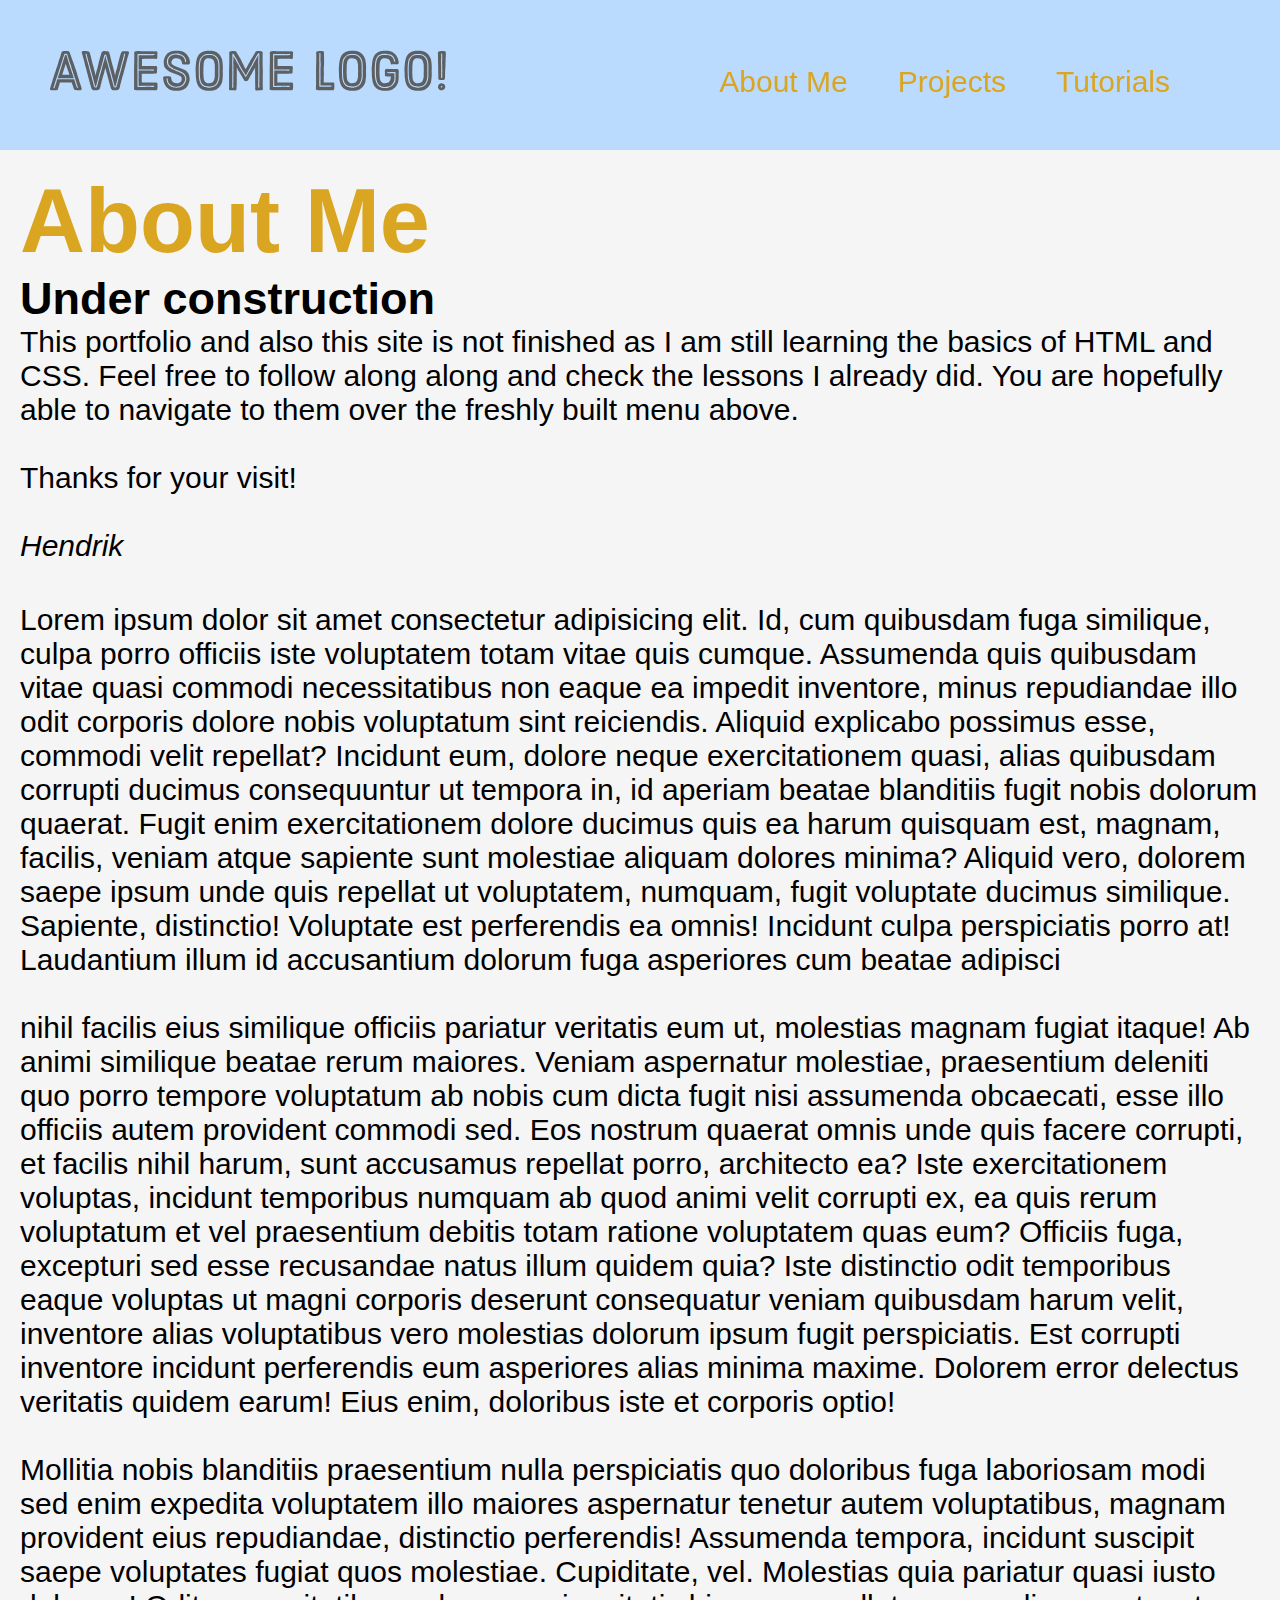
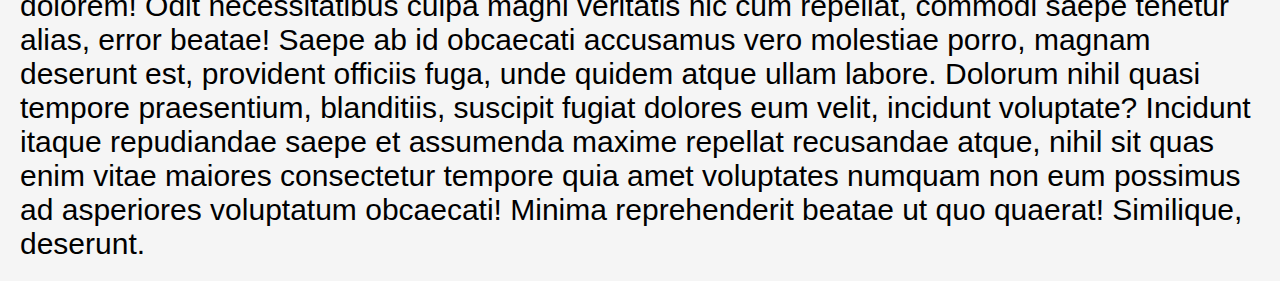
==== sites/about-me.html @ 1984483d "organized subpages. added basic menu header to all non tutorial sites" ====
<!DOCTYPE html>
<!-- This is a comment that will not be read by a browser-->
<html lang='en'>

<head>
    <title>Portfolio Hendrik - About Me</title>
    <meta charset='UTF-8'/>
    <meta http-equiv='X-UA-Compatible' content='IE=edge' />
    <meta name='viewport' content='width=device-width, initial-scale=1.0/'>
    <link rel='stylesheet' href='/style.css' />
</head>

<header>
    <nav>
        <div class='logo'><img src='/tutorials/advanced-positioning/images/awesome-logo.svg'><a href='/index.html'><span class='link'></span></a></div>
        <ul class='menu'>
            <li><a href='/sites/about-me.html'>About Me</a></li>
            <li><a href='/sites/projects.html'>Projects</a></li>
            <li class='dropdown'><span><a href=/tutorials/tutorials.html>Tutorials</a></span>
                <ul class='tutorials-menu'>
                    <!-- Start of submenu -->
                    <li><a href='/tutorials/links-and-images/links.html'>Links</a></li>
                    <li><a href='/tutorials/links-and-images/images.html'>Images</a></li>
                    <li><a href='/tutorials/links-and-images/misc/extras.html'>Extras</a></li>
                    <li><a href='/tutorials/css-box-model/boxes.html'>Boxes</a></li>
                    <li><a href='/tutorials/css-selectors/selectors.html'>Selectors</a></li>
                    <li><a href='/tutorials/flexbox/flexbox.html'>Flexbox</a></li>
                    <li><a href='/tutorials/advanced-positioning/menu.html'>Positioning - Menu</a></li>
                    <li><a href='/tutorials/advanced-positioning/schemes.html'>Positioning - Schemes</a></li>
                </ul>
            </li>
        </ul>
    </nav>
</header>

<body>
    <div class='content-container'>
        <article>
            <h1>About Me</h1>
            <h2>Under construction</h2>
            <p>This portfolio and also this site is not finished as I am still learning the basics of HTML and CSS. Feel
                free to follow along along and check the lessons I already did. You are hopefully able to navigate to
                them over the freshly built menu above.</p>
            <br>
            <p>Thanks for your visit!</p>
            <br>
            <em>Hendrik</em>
        </article>

    <article>
        <p> Lorem ipsum dolor sit amet consectetur adipisicing elit. Id, cum quibusdam fuga similique, culpa porro
            officiis iste voluptatem totam vitae quis cumque. Assumenda quis quibusdam vitae quasi commodi
            necessitatibus non eaque ea impedit inventore, minus repudiandae illo odit corporis dolore nobis voluptatum
            sint reiciendis. Aliquid explicabo possimus esse, commodi velit repellat? Incidunt eum, dolore neque
            exercitationem quasi, alias quibusdam corrupti ducimus consequuntur ut tempora in, id aperiam beatae
            blanditiis fugit nobis dolorum quaerat. Fugit enim exercitationem dolore ducimus quis ea harum quisquam est,
            magnam, facilis, veniam atque sapiente sunt molestiae aliquam dolores minima? Aliquid vero, dolorem saepe
            ipsum unde quis repellat ut voluptatem, numquam, fugit voluptate ducimus similique. Sapiente, distinctio!
            Voluptate est perferendis ea omnis! Incidunt culpa perspiciatis porro at! Laudantium illum id accusantium
            dolorum fuga asperiores cum beatae adipisci 
            <br>
            <br>
            nihil facilis eius similique officiis pariatur veritatis eum ut,
            molestias magnam fugiat itaque! Ab animi similique beatae rerum maiores. Veniam aspernatur molestiae,
            praesentium deleniti quo porro tempore voluptatum ab nobis cum dicta fugit nisi assumenda obcaecati, esse
            illo officiis autem provident commodi sed. Eos nostrum quaerat omnis unde quis facere corrupti, et facilis
            nihil harum, sunt accusamus repellat porro, architecto ea? Iste exercitationem voluptas, incidunt temporibus
            numquam ab quod animi velit corrupti ex, ea quis rerum voluptatum et vel praesentium debitis totam ratione
            voluptatem quas eum? Officiis fuga, excepturi sed esse recusandae natus illum quidem quia? Iste distinctio
            odit temporibus eaque voluptas ut magni corporis deserunt consequatur veniam quibusdam harum velit,
            inventore alias voluptatibus vero molestias dolorum ipsum fugit perspiciatis. Est corrupti inventore
            incidunt perferendis eum asperiores alias minima maxime. Dolorem error delectus veritatis quidem earum! Eius
            enim, doloribus iste et corporis optio! 
            <br>
            <br>
            Mollitia nobis blanditiis praesentium nulla perspiciatis quo
            doloribus fuga laboriosam modi sed enim expedita voluptatem illo maiores aspernatur tenetur autem
            voluptatibus, magnam provident eius repudiandae, distinctio perferendis! Assumenda tempora, incidunt
            suscipit saepe voluptates fugiat quos molestiae. Cupiditate, vel. Molestias quia pariatur quasi iusto
            dolorem! Odit necessitatibus culpa magni veritatis hic cum repellat, commodi saepe tenetur alias, error
            beatae! Saepe ab id obcaecati accusamus vero molestiae porro, magnam deserunt est, provident officiis fuga,
            unde quidem atque ullam labore. Dolorum nihil quasi tempore praesentium, blanditiis, suscipit fugiat dolores
            eum velit, incidunt voluptate? Incidunt itaque repudiandae saepe et assumenda maxime repellat recusandae
            atque, nihil sit quas enim vitae maiores consectetur tempore quia amet voluptates numquam non eum possimus
            ad asperiores voluptatum obcaecati! Minima reprehenderit beatae ut quo quaerat! Similique, deserunt.
        </p>
    </article>
    </div>

</body>

</html>
---- style.css ----
/* This is a comment that will not be read by browsers d */
* {
    margin: 0;
    padding: 0;
    box-sizing: border-box;
}

html {
    font-family: sans-serif;
}

/* Header-Menu-Styling */
header {
    /* border: 1px solid red; */
    position: fixed;
    /* display: flex; */
    z-index: 1;
}

nav {
    /* border: 1px solid red; */
    position: fixed;
    display: flex;
    justify-content: space-between;
    /* height: 150px; */
    width: 100%;
    height: 150px;
    padding: 50px;
    background: #b2d6ffe0;
}

.logo {
    /* border: 1px solid red; */
    margin-right: auto;
    cursor: pointer;
}

.link {
    /* border: 1px solid red; */
    position: absolute;
    width: 100%;
    height: 100%;
    top: 0;
    left: 0;
}

.menu {
    /* border: 1px solid red; */
    margin-top: 15px;
    display: flex;
    z-index: 1;
}

.menu>li {
    /* border: 1px solid red; */
    list-style-type: none;
    margin-right: 50px;
}

.menu>li:last-of-type {
    margin-right: 2em;
}

/* Code für Dropdown - angepasst aus Tutorial */
.dropdown {
    position: relative;
}

.dropdown>span {
    z-index: 2;
    position: relative;
    cursor: pointer;
}

.tutorials-menu {
    display: none;
}

.dropdown:hover .tutorials-menu {
    display: flex;
    flex-direction: column;
    background: #b2caff;
    border-radius: 5px;
    padding-top: 80px;

    position: absolute;
    top: -25px;
    left: -30px;
}

.tutorials-menu li {
    list-style: none;
    border-bottom: 1px solid #FFF;

    padding: 0 40px 10px 20px;
    margin: 10px;
}

.tutorials-menu li:last-of-type {
    border-bottom: none;
}

body {
    background-color: whitesmoke;
    font-size: 30px;
    z-index: 0;
}

.content-container {
    /* border: 1px solid red; */
    display: flex;
    flex-wrap: wrap;
    flex-direction: column;
    position: absolute;
    margin-top: 150px;
    width: 100%;
}

article {
    /* border: 1px solid red; */
    display: flex;
    flex-wrap: wrap;
    flex-direction: column;
    padding: 20px 20px;
}

h1 {
    color: goldenrod;
    font-weight: bold;
    font-size: 3em;
}

h2,
h3 {
    font-size: 1.5em;
}


/*Classes are refered to via a '.'*/
/* IDs are refered to via a '#'. 
Stylingwise they are to be avoided. 
But you can add them to the URLs */



a {
    text-decoration: none;
}



a:visited {
    color: goldenrod
}

a:link {
    color: goldenrod
}

a:hover {
    color: navy
}
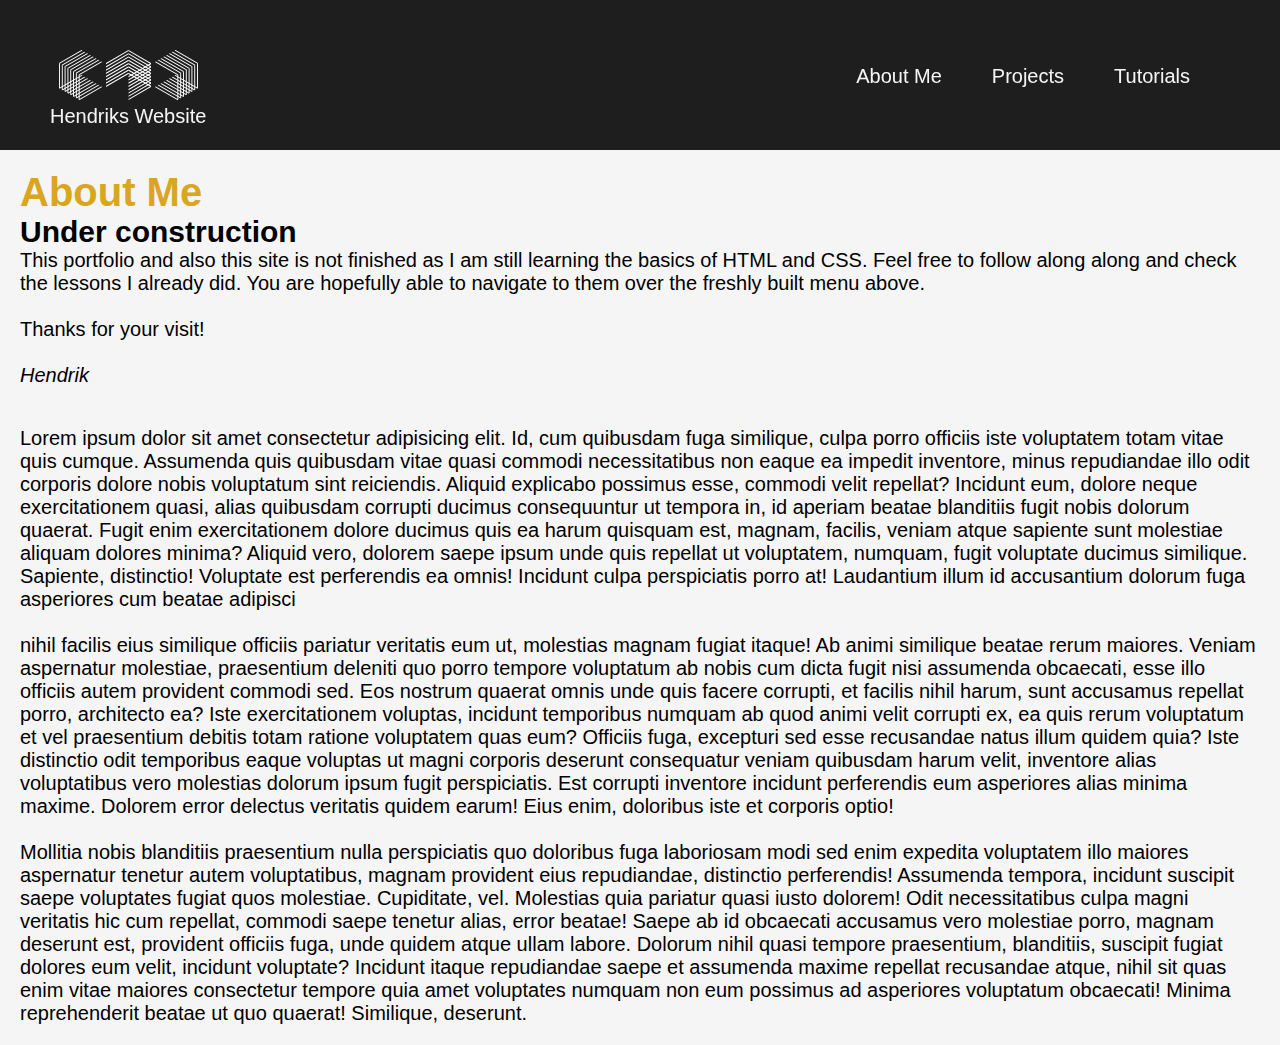
==== commit 1e493a42: "Menu is now displayed on all sites (except the tutorial pages)" ====
--- a/sites/about-me.html
+++ b/sites/about-me.html
@@ -11,8 +11,11 @@
 </head>
 
 <header>
-    <nav>
-        <div class='logo'><img src='/tutorials/advanced-positioning/images/awesome-logo.svg'><a href='/index.html'><span class='link'></span></a></div>
+    <nav class ="desktop">
+        <!-- <h1 class="menu-h1">Hendrik Fley Website Portfolio</h1> -->
+        
+        <div class='logo'><a href="./index.html"><img src='/assets/SVG/coco-logo-scaled.svg' href="./index.html"></a> 
+            <p>Hendriks Website</p></div>
         <ul class='menu'>
             <li><a href='/sites/about-me.html'>About Me</a></li>
             <li><a href='/sites/projects.html'>Projects</a></li>
@@ -30,6 +33,15 @@
                 </ul>
             </li>
         </ul>
+    </nav>
+    <nav class="mobile">
+        <div class='logo'><a href="./index.html"><img src='/assets/SVG/coco-logo-scaled.svg' href="./index.html"></a> 
+            <p>Hendriks Website</p></div>
+        <button data-menu-button>
+            <span class="top bar"></span>
+            <span class="middle bar"></span>
+            <span class="bottom bar"></span>
+        </button>
     </nav>
 </header>
 
--- a/style.css
+++ b/style.css
@@ -17,7 +17,7 @@
     z-index: 1;
 }
 
-nav {
+.desktop {
     /* border: 1px solid red; */
     position: fixed;
     display: flex;
@@ -26,13 +26,28 @@
     width: 100%;
     height: 150px;
     padding: 50px;
-    background: #b2d6ffe0;
-}
+    background: #000000e0;
+}
+
+.mobile {
+    display: none;
+}
+
+.mobile-menu-container {
+    display: none;
+}
+
 
 .logo {
     /* border: 1px solid red; */
     margin-right: auto;
-    cursor: pointer;
+    display: flex;
+    flex-direction: column;
+    height: 50%;
+    text-align: center;
+    color: whitesmoke;
+    font-weight: lighter;
+    font-size: 20px;
 }
 
 .link {
@@ -55,6 +70,20 @@
     /* border: 1px solid red; */
     list-style-type: none;
     margin-right: 50px;
+    color: whitesmoke;
+    font-size: 1em;
+}
+
+.menu a:visited {
+    color: whitesmoke;
+}
+
+.menu a:link {
+    color: whitesmoke;
+}
+
+.menu a:hover {
+    color: goldenrod;
 }
 
 .menu>li:last-of-type {
@@ -79,7 +108,7 @@
 .dropdown:hover .tutorials-menu {
     display: flex;
     flex-direction: column;
-    background: #b2caff;
+    background: #000000e0;
     border-radius: 5px;
     padding-top: 80px;
 
@@ -102,14 +131,14 @@
 
 body {
     background-color: whitesmoke;
-    font-size: 30px;
+    font-size: 20px;
     z-index: 0;
 }
 
 .content-container {
     /* border: 1px solid red; */
     display: flex;
-    flex-wrap: wrap;
+    /* flex-wrap: wrap; */
     flex-direction: column;
     position: absolute;
     margin-top: 150px;
@@ -127,8 +156,9 @@
 h1 {
     color: goldenrod;
     font-weight: bold;
-    font-size: 3em;
-}
+    font-size: 2em;
+}
+
 
 h2,
 h3 {
@@ -159,4 +189,100 @@
 
 a:hover {
     color: navy
+}
+
+
+@media only screen and (max-width: 660px) {
+    .mobile {
+        display: block;
+        /* border: 1px solid red; */
+        position: fixed;
+        display: flex;
+        justify-content: right;
+        /* height: 150px; */
+        width: 100%;
+        height: 150px;
+        padding: 50px;
+        background: #000000e0;
+        z-index: 0;
+    }
+
+    .mobile button {
+        align-items: center;
+        justify-content: center;
+        background-color: transparent;
+        border: 2px solid whitesmoke;
+        border-radius: 2px;
+        display: flex;
+        width: 50px;
+        height: 50px;
+        position: relative;
+        cursor: pointer;
+    }
+
+    .mobile button.display {
+        border: 1.5px solid goldenrod;
+    }
+
+    .bar {
+        background-color: #FFF;
+        display: flex;
+        height: 1.5px;
+        position: absolute;
+        width: 75%;
+        z-index: 99;
+    }
+
+    .bar.display {
+        background-color: goldenrod
+    }
+
+    .top {
+        top: 12px
+    }
+
+    .bottom {
+        bottom: 12px;
+    }
+
+
+    .desktop {
+        display: none;
+    }
+
+    .mobile-menu-container {
+        position: fixed;
+        z-index: 9;
+        list-style-type: none;
+    }
+
+    .mobile-menu-container > li {
+        text-align: right;
+        margin-bottom: 1em;
+        font-size: 1.5em;
+        
+    }
+
+    .mobile-menu-container a:visited {
+    color: whitesmoke
+    }
+
+    .mobile-menu-container a:link {
+    color: whitesmoke
+    }
+
+    .mobile-menu-container a:hover {
+    color: goldenrod
+    }
+
+    .mobile-menu-container.display {
+        display: flex;
+        flex-direction: column;
+        margin-top: 150px;
+        width: 100%;
+        height: calc(100% - 150px);
+        padding: 50px;
+        background: #000000e0;
+    }
+
 }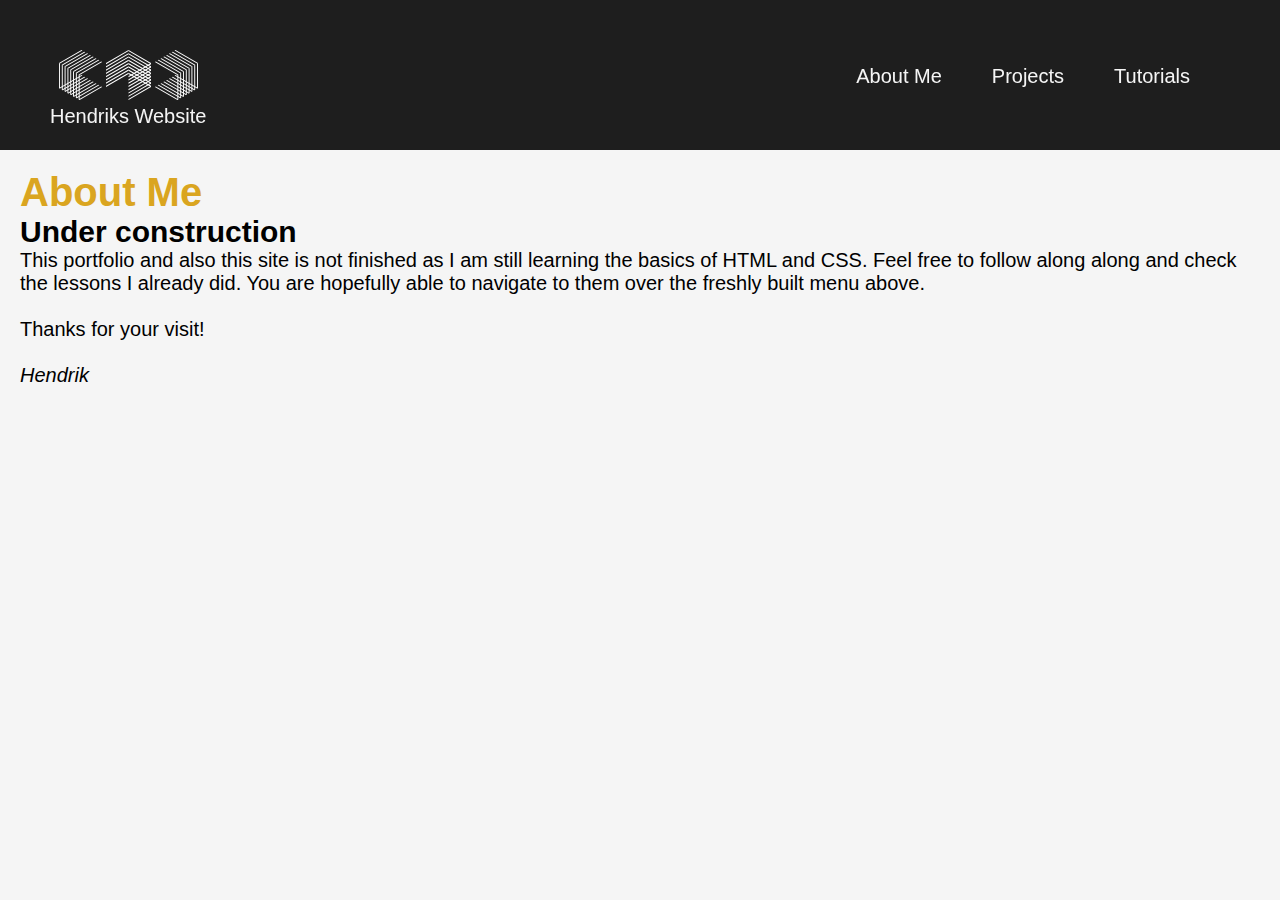
==== commit 32b55fe5: "fixed error" ====
--- a/sites/about-me.html
+++ b/sites/about-me.html
@@ -14,7 +14,7 @@
     <nav class ="desktop">
         <!-- <h1 class="menu-h1">Hendrik Fley Website Portfolio</h1> -->
         
-        <div class='logo'><a href="./index.html"><img src='/assets/SVG/coco-logo-scaled.svg' href="./index.html"></a> 
+        <div class='logo'><a href="/index.html"><img src='/assets/SVG/coco-logo-scaled.svg' href="./index.html"></a> 
             <p>Hendriks Website</p></div>
         <ul class='menu'>
             <li><a href='/sites/about-me.html'>About Me</a></li>
@@ -58,43 +58,6 @@
             <br>
             <em>Hendrik</em>
         </article>
-
-    <article>
-        <p> Lorem ipsum dolor sit amet consectetur adipisicing elit. Id, cum quibusdam fuga similique, culpa porro
-            officiis iste voluptatem totam vitae quis cumque. Assumenda quis quibusdam vitae quasi commodi
-            necessitatibus non eaque ea impedit inventore, minus repudiandae illo odit corporis dolore nobis voluptatum
-            sint reiciendis. Aliquid explicabo possimus esse, commodi velit repellat? Incidunt eum, dolore neque
-            exercitationem quasi, alias quibusdam corrupti ducimus consequuntur ut tempora in, id aperiam beatae
-            blanditiis fugit nobis dolorum quaerat. Fugit enim exercitationem dolore ducimus quis ea harum quisquam est,
-            magnam, facilis, veniam atque sapiente sunt molestiae aliquam dolores minima? Aliquid vero, dolorem saepe
-            ipsum unde quis repellat ut voluptatem, numquam, fugit voluptate ducimus similique. Sapiente, distinctio!
-            Voluptate est perferendis ea omnis! Incidunt culpa perspiciatis porro at! Laudantium illum id accusantium
-            dolorum fuga asperiores cum beatae adipisci 
-            <br>
-            <br>
-            nihil facilis eius similique officiis pariatur veritatis eum ut,
-            molestias magnam fugiat itaque! Ab animi similique beatae rerum maiores. Veniam aspernatur molestiae,
-            praesentium deleniti quo porro tempore voluptatum ab nobis cum dicta fugit nisi assumenda obcaecati, esse
-            illo officiis autem provident commodi sed. Eos nostrum quaerat omnis unde quis facere corrupti, et facilis
-            nihil harum, sunt accusamus repellat porro, architecto ea? Iste exercitationem voluptas, incidunt temporibus
-            numquam ab quod animi velit corrupti ex, ea quis rerum voluptatum et vel praesentium debitis totam ratione
-            voluptatem quas eum? Officiis fuga, excepturi sed esse recusandae natus illum quidem quia? Iste distinctio
-            odit temporibus eaque voluptas ut magni corporis deserunt consequatur veniam quibusdam harum velit,
-            inventore alias voluptatibus vero molestias dolorum ipsum fugit perspiciatis. Est corrupti inventore
-            incidunt perferendis eum asperiores alias minima maxime. Dolorem error delectus veritatis quidem earum! Eius
-            enim, doloribus iste et corporis optio! 
-            <br>
-            <br>
-            Mollitia nobis blanditiis praesentium nulla perspiciatis quo
-            doloribus fuga laboriosam modi sed enim expedita voluptatem illo maiores aspernatur tenetur autem
-            voluptatibus, magnam provident eius repudiandae, distinctio perferendis! Assumenda tempora, incidunt
-            suscipit saepe voluptates fugiat quos molestiae. Cupiditate, vel. Molestias quia pariatur quasi iusto
-            dolorem! Odit necessitatibus culpa magni veritatis hic cum repellat, commodi saepe tenetur alias, error
-            beatae! Saepe ab id obcaecati accusamus vero molestiae porro, magnam deserunt est, provident officiis fuga,
-            unde quidem atque ullam labore. Dolorum nihil quasi tempore praesentium, blanditiis, suscipit fugiat dolores
-            eum velit, incidunt voluptate? Incidunt itaque repudiandae saepe et assumenda maxime repellat recusandae
-            atque, nihil sit quas enim vitae maiores consectetur tempore quia amet voluptates numquam non eum possimus
-            ad asperiores voluptatum obcaecati! Minima reprehenderit beatae ut quo quaerat! Similique, deserunt.
         </p>
     </article>
     </div>
